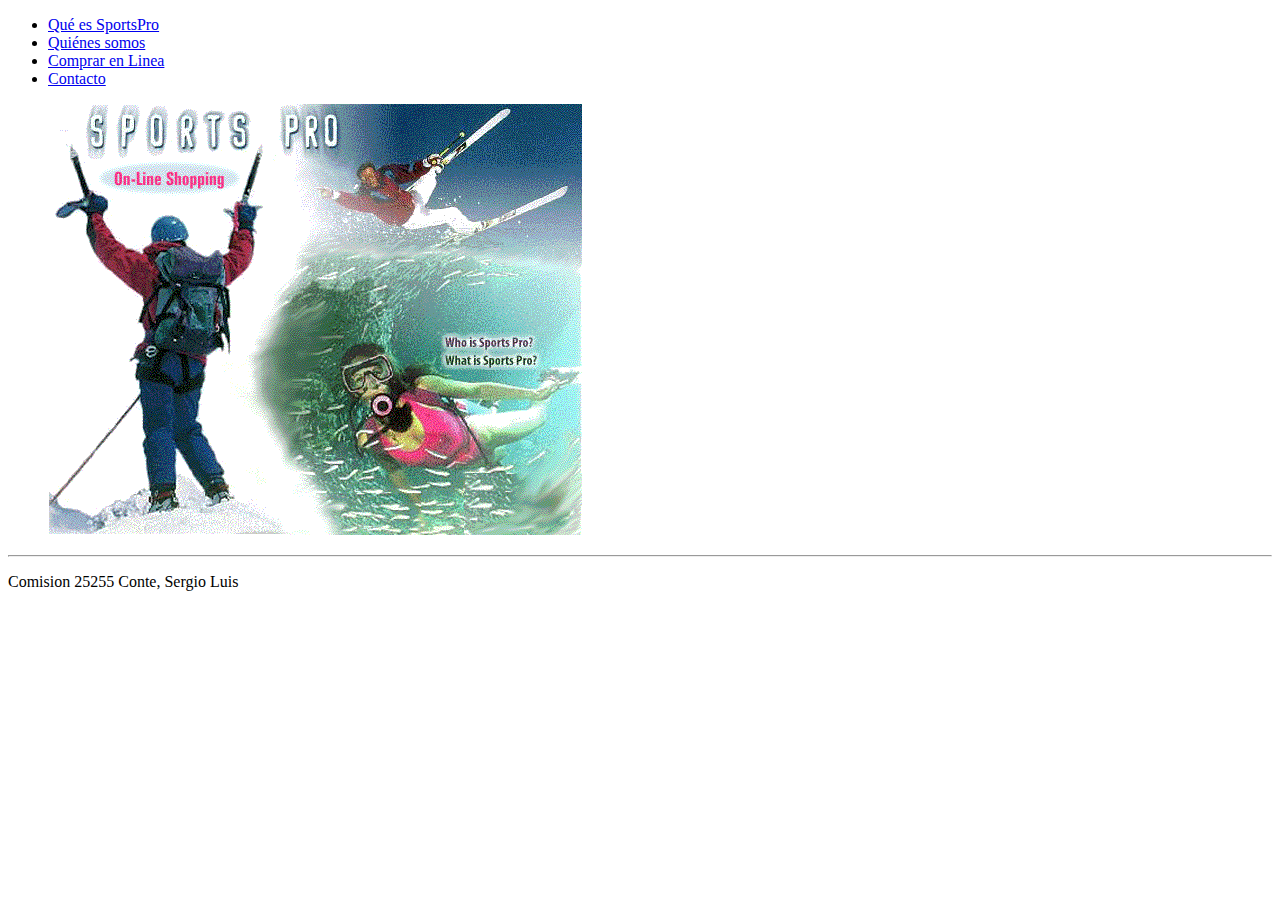
==== index.html @ 14aec65c "inclusion de la pagina de contacto en principal" ====
<!DOCTYPE html>
<html>

<head>
    <meta name="viewport" content="width=device-width, initial-scale=1.0">
    <link rel="shortcut icon" href="img/favicon.ico" type="image/x-icon">
    <title>Bienvenidos a SportsPro En Linea</title>
<link rel="stylesheet" href="css/estilos.css">

</head>

<body>
    <header>
        <section class="menu-header">
            <nav class="menu-sections">
                <ul>
                    <li><a href="#">Qué es SportsPro</a></li>
                    <li><a href="#">Quiénes somos</a></li>
                    <li><a href="#">Comprar en Linea</a></li>
                    <li><a href="/static/contacto.html">Contacto</a></li>
                </ul>
            </nav>
        </section>
    </header>

    <main>
        <figure class="contenedorImagen centered">
            <img id="imagen-index" src="img/sportpro.gif">
        </figure>
    </main>

    <footer id="footer">
        <hr>
        <p>Comision 25255 Conte, Sergio Luis </p>
    </footer>

</body>

</html>
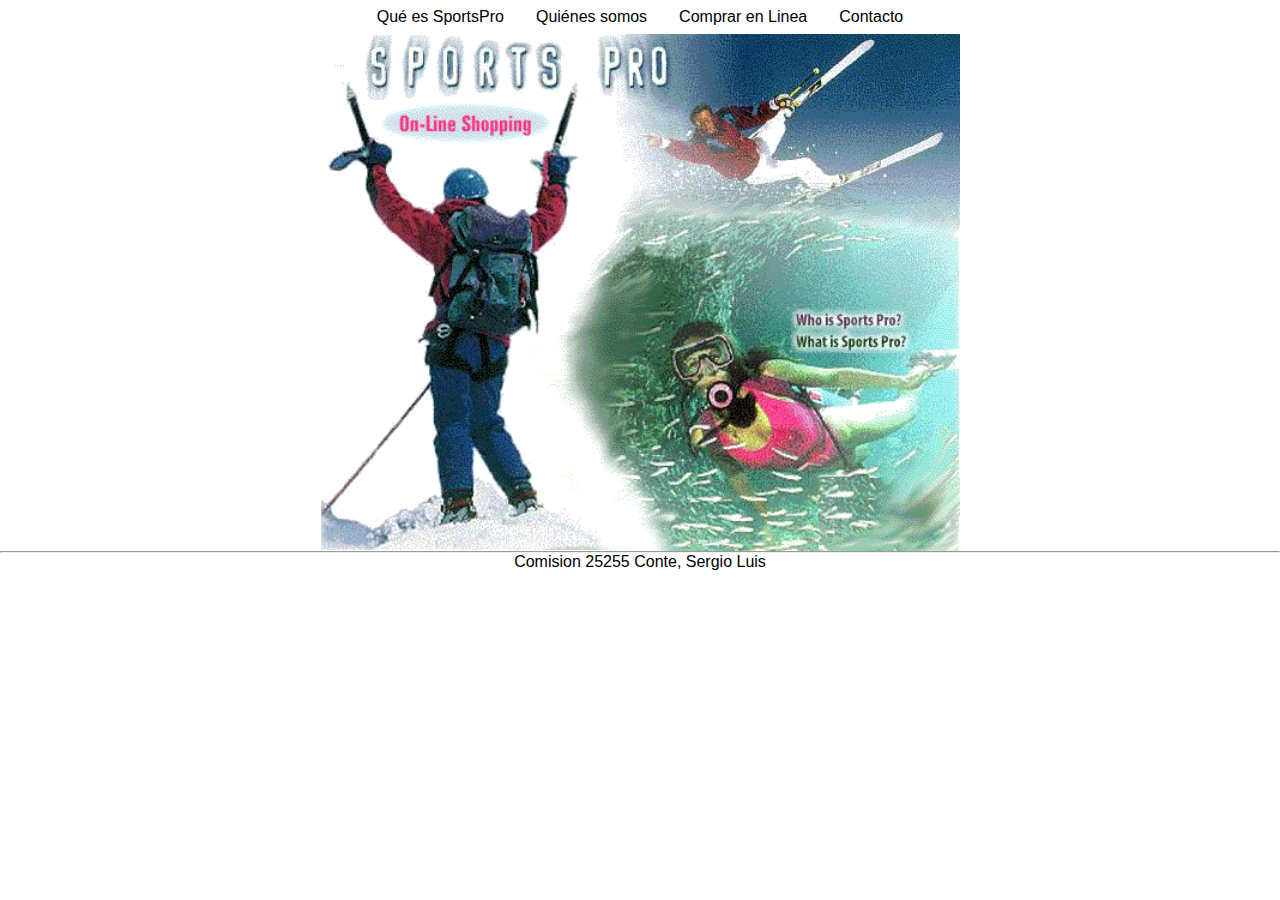
==== commit 4bac93d9: "contacto formato uno" ====
--- a/index.html
+++ b/index.html
@@ -17,7 +17,7 @@
                     <li><a href="#">Qué es SportsPro</a></li>
                     <li><a href="#">Quiénes somos</a></li>
                     <li><a href="#">Comprar en Linea</a></li>
-                    <li><a href="/static/contacto.html">Contacto</a></li>
+                    <li><a href="static/contacto.html">Contacto</a></li>
                 </ul>
             </nav>
         </section>
@@ -29,7 +29,7 @@
         </figure>
     </main>
 
-    <footer id="footer">
+    <footer  id="fDescripcionEquipo">
         <hr>
         <p>Comision 25255 Conte, Sergio Luis </p>
     </footer>
--- a/css/estilos.css
+++ b/css/estilos.css
@@ -0,0 +1,193 @@
+/* Reset styles */
+* {
+    margin: 0;
+    padding: 0;
+    box-sizing: border-box;
+}
+
+/* Body */
+body {
+    font-family: Arial, sans-serif;
+}
+
+/*--- Para el Menu General --- */
+.menu-header {
+    display: flex;
+    justify-content: space-around;
+    flex-wrap: wrap;
+}
+
+.menu-sections ul {
+    list-style-type: none;
+    padding: 0;
+}
+
+.menu-botton {
+    padding: 5px 15px;
+    background-color: rgba(85, 85, 85, 0);
+    color: var(--bg-colortext1);
+    cursor: pointer;
+    margin: 0 5px;
+}
+
+.menu-botton:hover {
+    opacity: 0.7;
+    background-color: rgb(131, 154, 237, 0.4);
+}
+
+li {
+    float: left;
+}
+
+li a {
+    display: block;
+    padding: 8px 16px;
+    text-align: center;
+    text-decoration: none;
+    color: var(--bg-colortext1);
+}
+
+li a:hover {
+    background-color: var(--bg-hover);
+    transition: 0.5s;
+}
+/*------FIN para menu general ----*/
+
+/*--- Lo usamos para la imagen que va despues del menu --*/
+.contenedorImagen {
+    width: auto;
+    height: auto;
+    text-align: center
+}
+
+/*-- Lo usamos para posicionar el footer --*/
+#fDescripcionEquipo {
+    text-align: center;
+}
+
+/*-- las definiciones de imagen las usamos para posicionar las imagenes
+     en diferentes pantallas en el header --*/
+.imagen {
+    height: auto;
+    width: auto;
+    border: 0;
+    display: block;
+    margin: 0 auto;
+    object-fit: cover;
+}
+
+.imagen-detalle {
+    width: 70%;
+    border: 0;
+    display: block;
+    margin: 0 auto;
+    object-fit: cover;
+}
+
+#imagen-index {
+    height: 100%;
+    width: 50%;
+    border: 0;
+    display: block;
+    margin: 0 auto;
+
+}
+
+.headerGIF {
+    display: block;
+    margin: 0 auto;
+    width: auto;
+    height: auto;
+    object-fit: cover;
+}
+
+#cabecera {
+    display: "center";
+}
+
+.markesina {
+    display: "center";
+}
+
+.error-message{
+    color: red;
+}
+
+/*-- todas las forms la usamos en contacto.html --*/
+/*-- todas las forms la usamos en contacto.html --*/
+.form-container {
+    display: flex;
+    justify-content: center;
+    align-items: center;
+    height: 100%;
+}
+
+.form-box {
+    width: 350px;
+    padding: 20px;
+    background-color: var(--bg-formBox);
+    border-radius: 5px;
+    box-shadow: 0 10px 10px 5px rgba(0, 0, 0, 0.1);
+}
+
+.form-box label {
+    text-align: left;
+}
+
+.form-box input {
+    width: 100%;
+    padding: 10px;
+    margin-bottom: 15px;
+    border: 1px solid var(--bg-formInput);
+    border-radius: 3px;
+    box-sizing: border-box;
+}
+
+/*-- este es un tipo de boton --*/
+.ingresar {
+    background-color: green;
+    cursor: pointer;
+    font-family: Verdana, Arial, Helvetica, sans-serif;
+    height: auto !important;
+    overflow: visible;
+    padding: 3px !important;
+    width: auto !important;
+}
+
+.ingresar:hover {
+    background-color: var(--bg-ingHover);
+    font-weight: bold;
+
+
+/*-- Lo usamos para posicionar el footer --*/
+#fDescripcionEquipo {
+    text-align: center;
+}
+
+
+/* Responsive */
+@media only screen and (max-width: 320px) {
+    header h1, h2 {
+        font-size: 24px;
+    }
+    .headerGIF {
+        width: 80%;
+    }
+}
+
+@media only screen and (max-width: 720px) {
+    header h1, h2 {
+        font-size: 28px;
+    }
+
+    .headerGIF {
+        width: 80%;
+
+    }
+}
+
+@media only screen and (min-width: 1025px) {
+    header h1, h2 {
+        font-size: 36px;
+    }
+}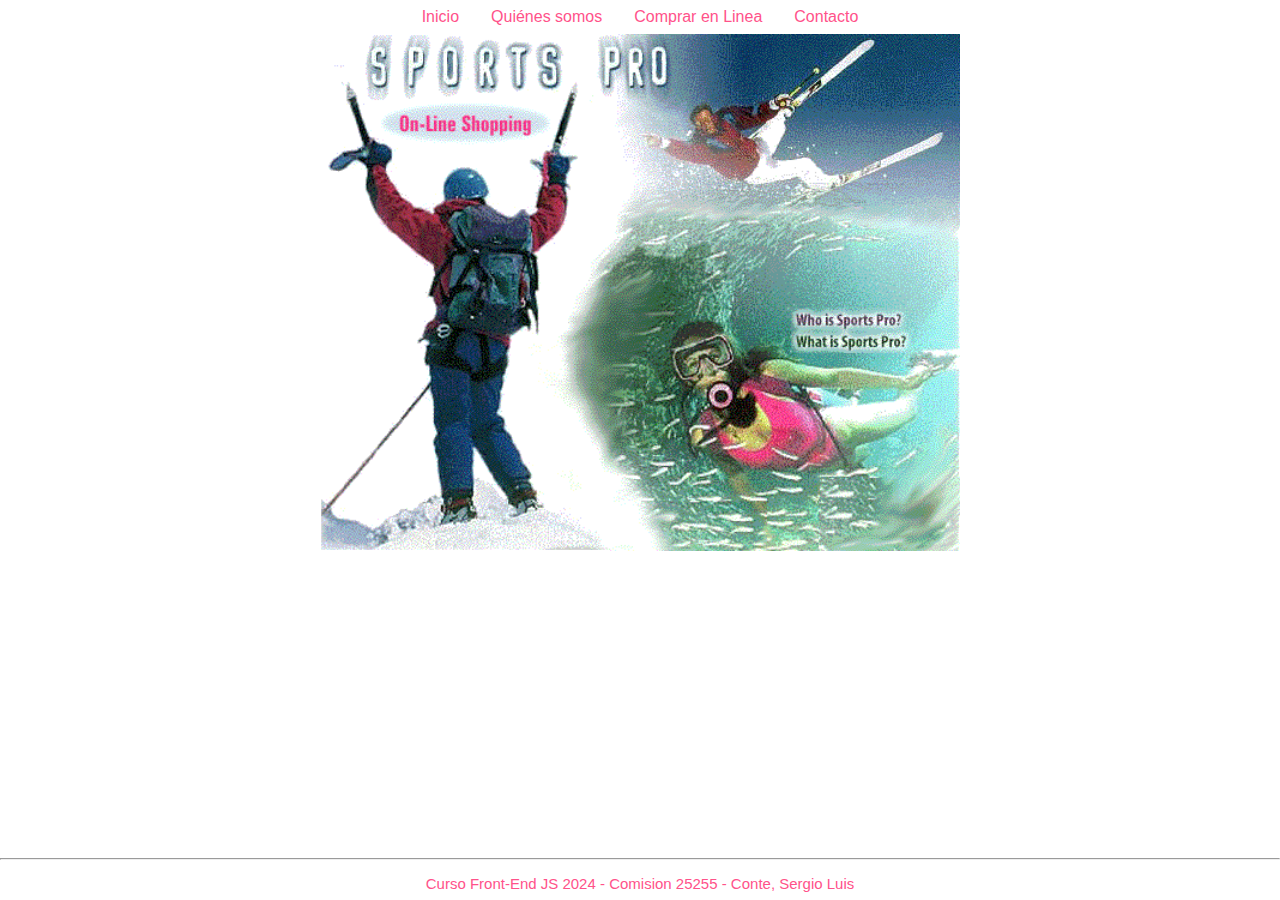
==== commit b082ebb3: "cambios en estilos de footer y menu" ====
--- a/index.html
+++ b/index.html
@@ -3,9 +3,9 @@
 
 <head>
     <meta name="viewport" content="width=device-width, initial-scale=1.0">
-    <link rel="shortcut icon" href="img/favicon.ico" type="image/x-icon">
+    <link rel="shortcut icon" href="/img/favicon.ico" type="image/x-icon">
     <title>Bienvenidos a SportsPro En Linea</title>
-<link rel="stylesheet" href="css/estilos.css">
+<link rel="stylesheet" href="/css/estilos.css">
 
 </head>
 
@@ -14,10 +14,10 @@
         <section class="menu-header">
             <nav class="menu-sections">
                 <ul>
-                    <li><a href="#">Qué es SportsPro</a></li>
-                    <li><a href="#">Quiénes somos</a></li>
+                    <li><a href="index.html">Inicio</a></li>
+                    <li><a href="/static/quienesSomos.html">Quiénes somos</a></li>
                     <li><a href="#">Comprar en Linea</a></li>
-                    <li><a href="static/contacto.html">Contacto</a></li>
+                    <li><a href="/static/contacto.html">Contacto</a></li>
                 </ul>
             </nav>
         </section>
@@ -25,13 +25,13 @@
 
     <main>
         <figure class="contenedorImagen centered">
-            <img id="imagen-index" src="img/sportpro.gif">
+            <img id="imagen-index" src="/img/sportpro.gif">
         </figure>
     </main>
 
-    <footer  id="fDescripcionEquipo">
+    <footer id="fDescripcionEquipo">
         <hr>
-        <p>Comision 25255 Conte, Sergio Luis </p>
+        <p>Curso Front-End JS 2024 - Comision 25255 - Conte, Sergio Luis </p>
     </footer>
 
 </body>
--- a/css/estilos.css
+++ b/css/estilos.css
@@ -11,17 +11,27 @@
 }
 
 /*--- Para el Menu General --- */
+:root {
+    --bg-formBox: #f6f8fa;
+    --bg-formInput: #ccc;
+    --bg-ingresar: #1c8f3d;
+    --bg-colorIngr: #fff;
+    --bg-ingHover: #1a7f37;
+    --bg-avisoInf: #666;
+    --bg-color: #e2dcff;
+    --bg-colorHeader: #4930cd;
+    --bg-colortext1: #ff528a;
+    --bg-hover: #a997ff;
+}
 .menu-header {
     display: flex;
     justify-content: space-around;
     flex-wrap: wrap;
 }
-
 .menu-sections ul {
     list-style-type: none;
     padding: 0;
 }
-
 .menu-botton {
     padding: 5px 15px;
     background-color: rgba(85, 85, 85, 0);
@@ -29,16 +39,13 @@
     cursor: pointer;
     margin: 0 5px;
 }
-
 .menu-botton:hover {
     opacity: 0.7;
     background-color: rgb(131, 154, 237, 0.4);
 }
-
 li {
     float: left;
 }
-
 li a {
     display: block;
     padding: 8px 16px;
@@ -46,7 +53,6 @@
     text-decoration: none;
     color: var(--bg-colortext1);
 }
-
 li a:hover {
     background-color: var(--bg-hover);
     transition: 0.5s;
@@ -63,7 +69,51 @@
 /*-- Lo usamos para posicionar el footer --*/
 #fDescripcionEquipo {
     text-align: center;
-}
+    width:100%;
+    height:50px;
+    position: absolute;
+    bottom: 0;
+    display: grid;
+    align-items: center;
+    font-size: 15px;
+    color: var(--bg-colortext1);
+}
+    
+/*-- Lo usamos para quienesSomos     --*/
+/*-- sobre todo por el tema del iFrame --*/
+.section-container {
+    text-align: end;
+}
+
+.main-container {
+    display: grid;
+    grid-template-columns: repeat(2, 1fr);
+    grid-gap: 10px;
+    grid-auto-rows: minmax(auto, auto);
+}
+
+.embed-container {
+    position: relative;
+    padding-bottom: 56.25%;
+    height: 0;
+    overflow: hidden;
+}
+
+.embed-containerImage {
+    position: relative;
+    padding-bottom: 56.25%;
+    height: 0;
+    overflow: hidden;
+}
+
+.embed-container iframe {
+    position: absolute;
+    top: 0;
+    left: 0;
+    width: 100%;
+    height: 100%;
+}
+/*------ FIN de quienesSomos ----*/
 
 /*-- las definiciones de imagen las usamos para posicionar las imagenes
      en diferentes pantallas en el header --*/
@@ -159,12 +209,6 @@
     font-weight: bold;
 
 
-/*-- Lo usamos para posicionar el footer --*/
-#fDescripcionEquipo {
-    text-align: center;
-}
-
-
 /* Responsive */
 @media only screen and (max-width: 320px) {
     header h1, h2 {
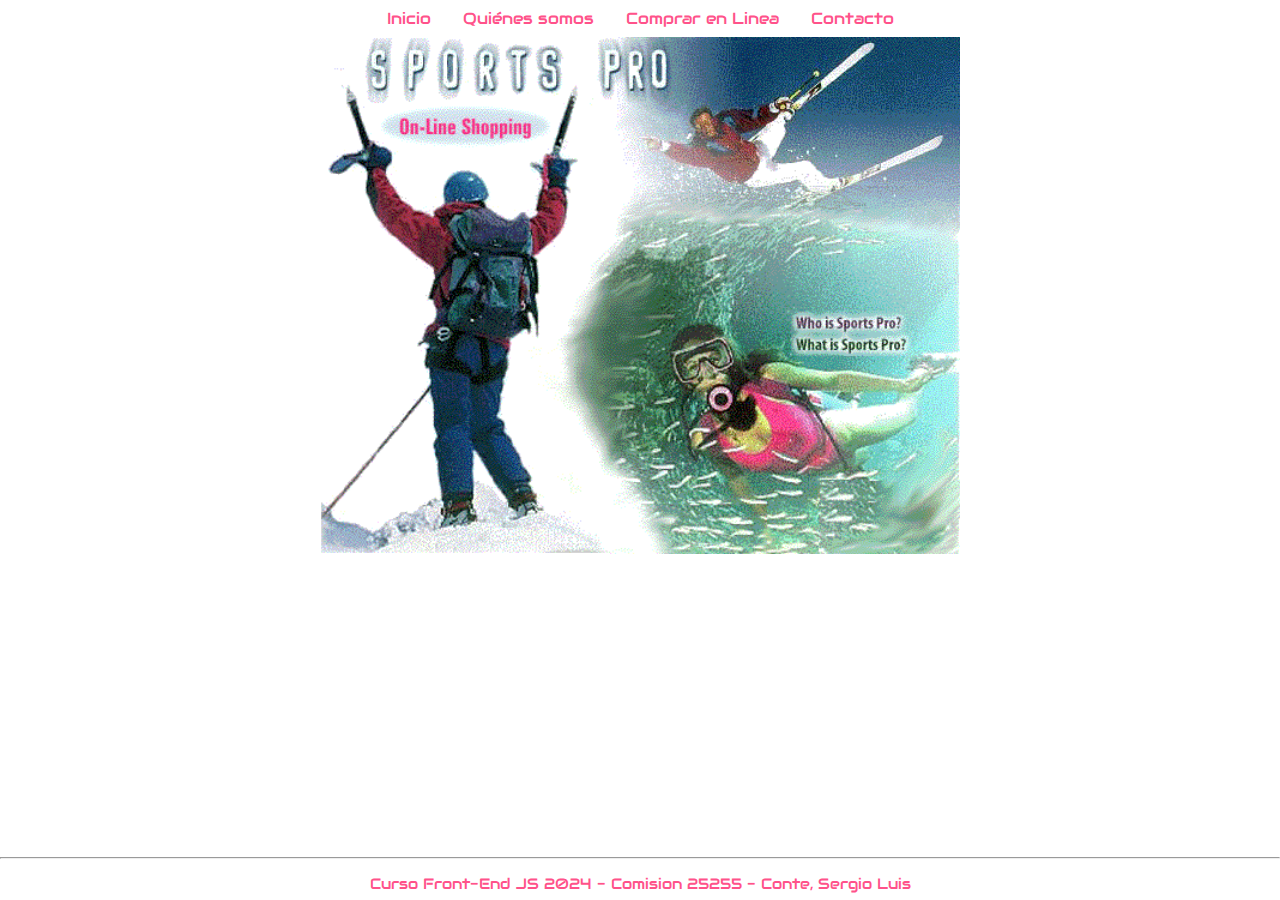
==== commit 5e250116: "responsive en contactos y uso de google fonts en body" ====
--- a/index.html
+++ b/index.html
@@ -6,6 +6,7 @@
     <link rel="shortcut icon" href="/img/favicon.ico" type="image/x-icon">
     <title>Bienvenidos a SportsPro En Linea</title>
 <link rel="stylesheet" href="/css/estilos.css">
+
 
 </head>
 
--- a/css/estilos.css
+++ b/css/estilos.css
@@ -1,3 +1,5 @@
+@import url("https://fonts.googleapis.com/css?family=Audiowide");
+
 /* Reset styles */
 * {
     margin: 0;
@@ -5,9 +7,9 @@
     box-sizing: border-box;
 }
 
-/* Body */
+/*uso de google fonts en el body de las paginas*/
 body {
-    font-family: Arial, sans-serif;
+    font-family: "Audiowide", serif;
 }
 
 /*--- Para el Menu General --- */
@@ -164,7 +166,6 @@
 }
 
 /*-- todas las forms la usamos en contacto.html --*/
-/*-- todas las forms la usamos en contacto.html --*/
 .form-container {
     display: flex;
     justify-content: center;
@@ -210,28 +211,49 @@
 
 
 /* Responsive */
-@media only screen and (max-width: 320px) {
-    header h1, h2 {
-        font-size: 24px;
+/* Media Queries */
+
+    /* Pantallas pequeñas (móviles) */
+    @media (max-width: 768px) {
+        .menu-sections ul {
+            flex-direction: column;
+            align-items: center;
+        }
+
+        .menu-sections li {
+            margin-bottom: 10px;
+        }
+
+        form {
+            width: 90%;
+        }
+
+        .contenedorImagen img {
+            width: 100%;
+            height: auto;
+        }
     }
-    .headerGIF {
-        width: 80%;
-    }
-}
-
-@media only screen and (max-width: 720px) {
-    header h1, h2 {
-        font-size: 28px;
-    }
-
-    .headerGIF {
-        width: 80%;
-
-    }
-}
-
-@media only screen and (min-width: 1025px) {
-    header h1, h2 {
-        font-size: 36px;
-    }
-}+
+    /* Pantallas muy pequeñas (móviles en orientación vertical) */
+    @media (max-width: 480px) {
+        .menu-sections a {
+            font-size: 14px;
+        }
+
+        form {
+            padding: 15px;
+        }
+
+        input[type="text"],
+        input[type="email"],
+        select,
+        textarea,
+        #submit {
+            font-size: 14px;
+        }
+
+        textarea {
+            width: 100%;
+            height: auto;
+        }
+    }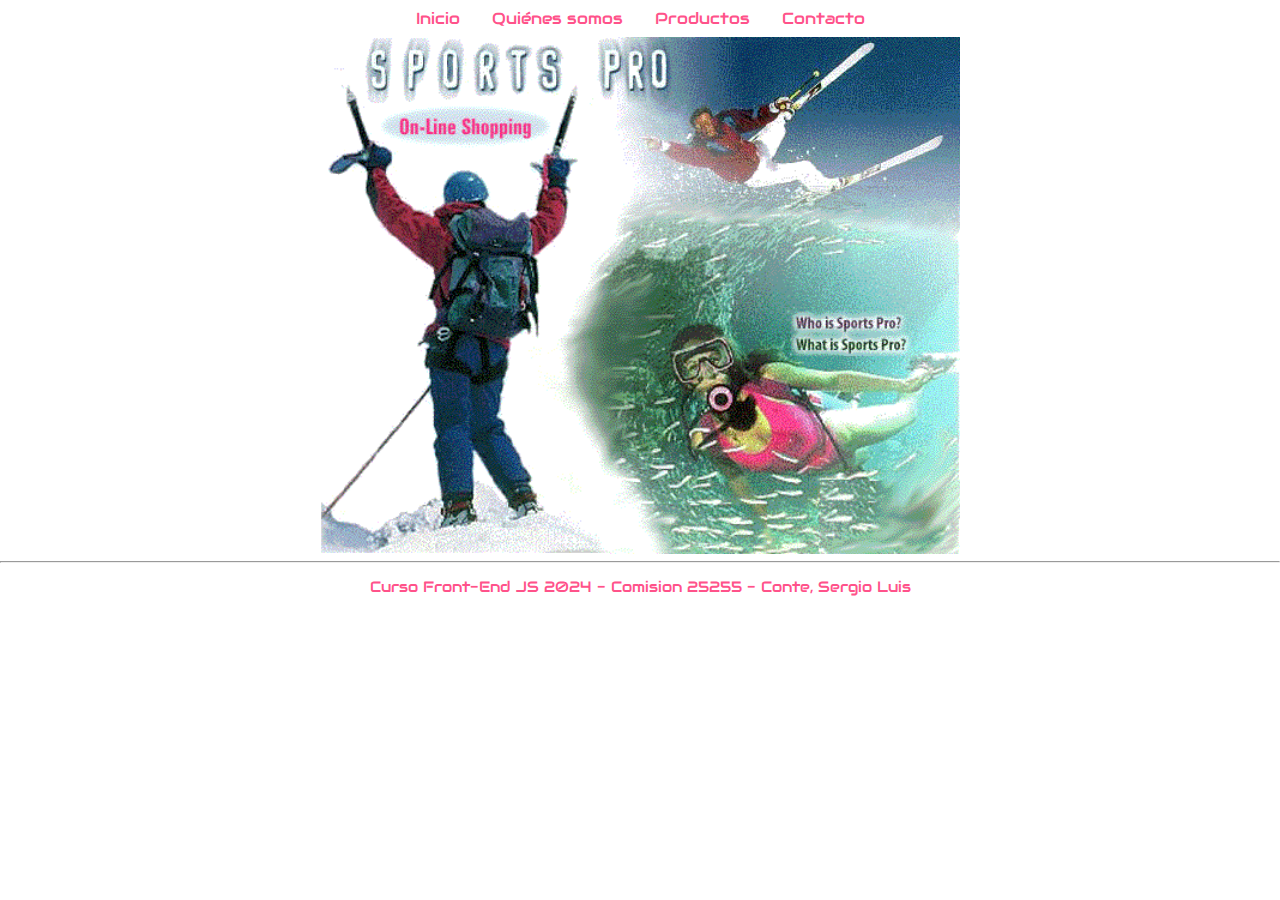
==== commit 6fa1d166: "incorporacion pagina productos" ====
--- a/index.html
+++ b/index.html
@@ -15,9 +15,9 @@
         <section class="menu-header">
             <nav class="menu-sections">
                 <ul>
-                    <li><a href="index.html">Inicio</a></li>
+                    <li><a href="./index.html">Inicio</a></li>
                     <li><a href="/static/quienesSomos.html">Quiénes somos</a></li>
-                    <li><a href="#">Comprar en Linea</a></li>
+                    <li><a href="/static/productos.html">Productos</a></li>
                     <li><a href="/static/contacto.html">Contacto</a></li>
                 </ul>
             </nav>
--- a/css/estilos.css
+++ b/css/estilos.css
@@ -73,7 +73,7 @@
     text-align: center;
     width:100%;
     height:50px;
-    position: absolute;
+    position: relative;
     bottom: 0;
     display: grid;
     align-items: center;
@@ -208,11 +208,45 @@
 .ingresar:hover {
     background-color: var(--bg-ingHover);
     font-weight: bold;
-
-
+}
+    /*para mostrar los productos en forma de cards*/
+.productos {
+        display: flex;
+        flex-wrap: wrap;
+        /* Permite que las tarjetas se muevan a la siguiente fila */
+        justify-content: space-around;
+
+    }
+
+    .card {
+        flex: 1 1 300px;
+        /* Crece, se encoge y establece un ancho base de 300px */
+        margin: 10px;
+        border: 1px solid #ccc;
+        border-radius: 8px;
+        overflow: hidden;
+        text-align: center;
+        box-shadow: 0 2px 5px rgba(0, 0, 0, 0.1);
+        transition: transform 0.3s;
+    }
+
+    .card img {
+        max-width: 100%;
+        height: auto;
+    }
+
+    .card:hover {
+        transform: scale(1.05);
+        /* Efecto al pasar el mouse */
+    }
 /* Responsive */
 /* Media Queries */
-
+@media (max-width: 600px) {
+    .card {
+        flex: 1 1 100%;
+        /* En pantallas pequeñas, las tarjetas ocupan el 100% */
+    }
+}
     /* Pantallas pequeñas (móviles) */
     @media (max-width: 768px) {
         .menu-sections ul {
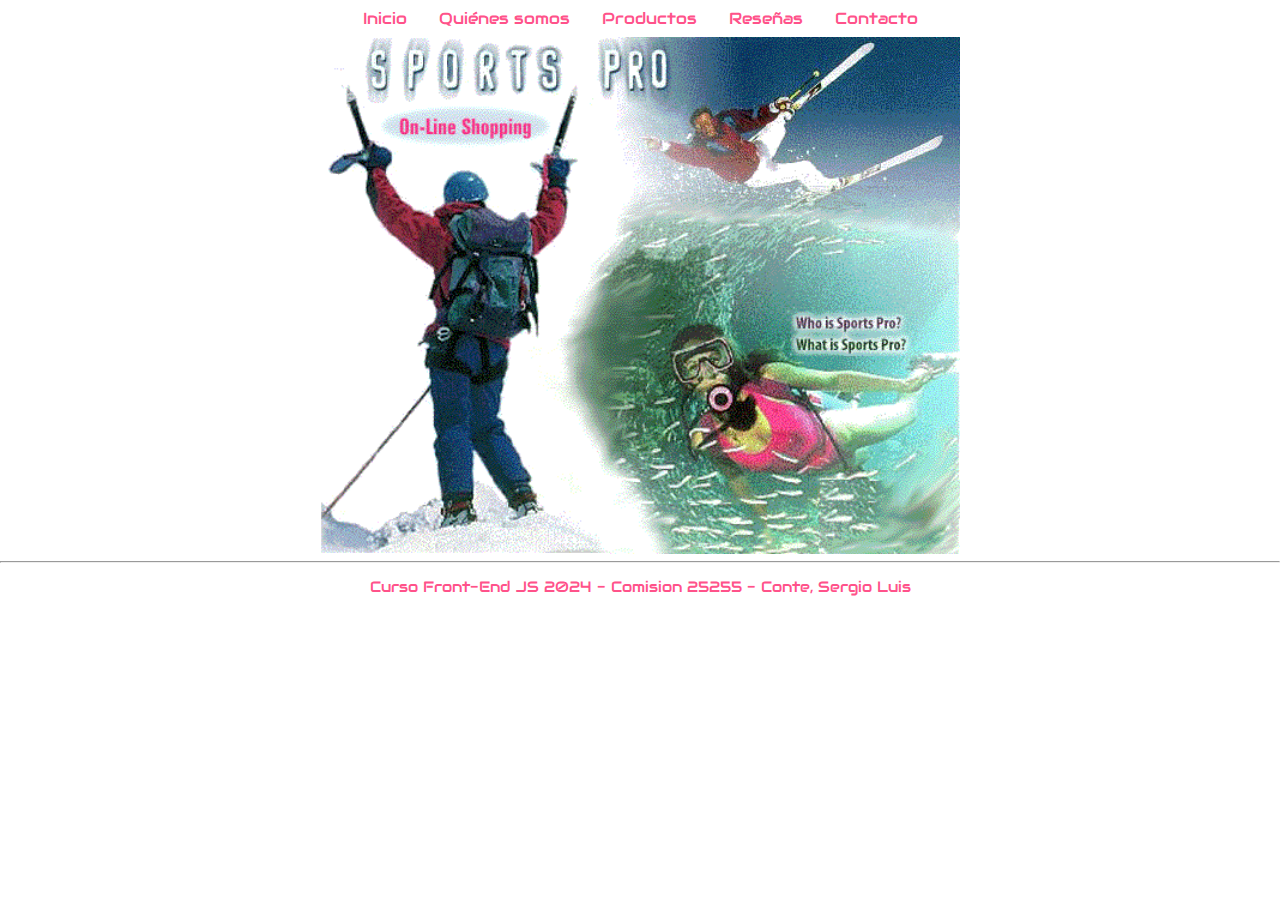
==== commit 63ce398c: "incorporacion de la pagina de reseñas" ====
--- a/index.html
+++ b/index.html
@@ -18,6 +18,7 @@
                     <li><a href="./index.html">Inicio</a></li>
                     <li><a href="/static/quienesSomos.html">Quiénes somos</a></li>
                     <li><a href="/static/productos.html">Productos</a></li>
+                    <li><a href="/static/resenias.html">Reseñas</a></li>
                     <li><a href="/static/contacto.html">Contacto</a></li>
                 </ul>
             </nav>
--- a/css/estilos.css
+++ b/css/estilos.css
@@ -25,6 +25,9 @@
     --bg-colortext1: #ff528a;
     --bg-hover: #a997ff;
 }
+.headerSubtitulo {
+    text-align: center
+}
 .menu-header {
     display: flex;
     justify-content: space-around;
@@ -239,6 +242,32 @@
         transform: scale(1.05);
         /* Efecto al pasar el mouse */
     }
+
+    /*--para reseñas--*/
+        /* Configuración del grid */
+        .reviews-grid {
+            display: grid;
+            grid-template-columns: repeat(auto-fill, minmax(250px, 1fr));
+            gap: 1rem;
+            padding: 2rem;
+        }
+    
+        .review {
+            background-color: white;
+            border: 1px solid #ddd;
+            border-radius: 8px;
+            padding: 1rem;
+            box-shadow: 0 2px 4px rgba(0, 0, 0, 0.1);
+        }
+    
+        .review h2 {
+            margin-top: 0;
+        }
+    
+        .review p {
+            margin: 0.5rem 0;
+        }
+    /*-- fin de las reseñas--*/
 /* Responsive */
 /* Media Queries */
 @media (max-width: 600px) {
@@ -246,6 +275,9 @@
         flex: 1 1 100%;
         /* En pantallas pequeñas, las tarjetas ocupan el 100% */
     }
+    .reviews-grid {
+        grid-template-columns: 1fr;
+    }
 }
     /* Pantallas pequeñas (móviles) */
     @media (max-width: 768px) {
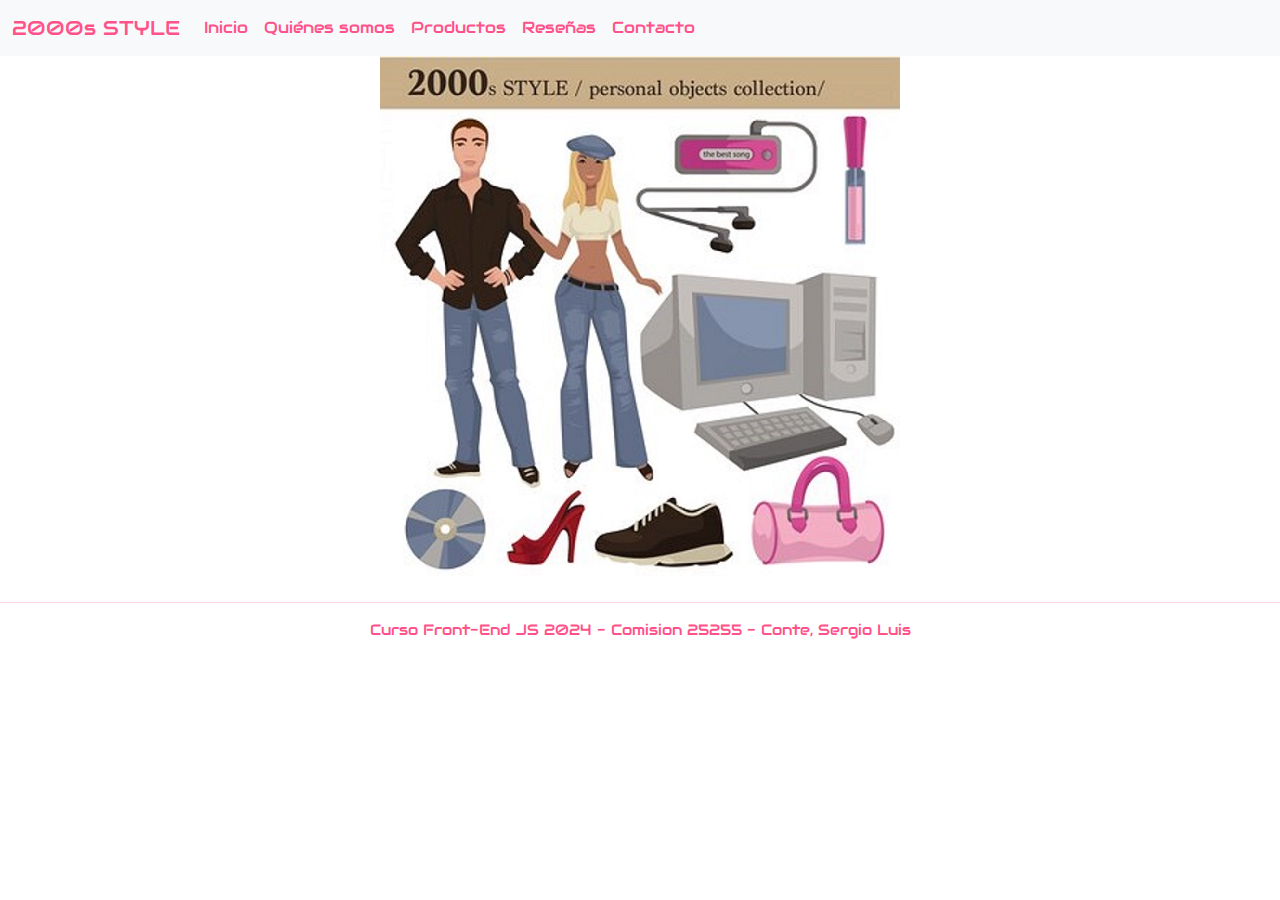
==== commit 1d4f6ee7: "trabajo final" ====
--- a/index.html
+++ b/index.html
@@ -3,31 +3,56 @@
 
 <head>
     <meta name="viewport" content="width=device-width, initial-scale=1.0">
-    <link rel="shortcut icon" href="/img/favicon.ico" type="image/x-icon">
-    <title>Bienvenidos a SportsPro En Linea</title>
-<link rel="stylesheet" href="/css/estilos.css">
-
-
+    <link href="https://cdn.jsdelivr.net/npm/bootstrap@5.3.2/dist/css/bootstrap.min.css" rel="stylesheet">
+    <script src="https://cdn.jsdelivr.net/npm/bootstrap@5.3.2/dist/js/bootstrap.bundle.min.js"></script>
+    <link rel="stylesheet" href="/css/styles.css">
+    <title>Bienvenidos a 2000s STYLE En Línea</title>
 </head>
 
 <body>
-    <header>
-        <section class="menu-header">
-            <nav class="menu-sections">
-                <ul>
-                    <li><a href="./index.html">Inicio</a></li>
-                    <li><a href="/static/quienesSomos.html">Quiénes somos</a></li>
-                    <li><a href="/static/productos.html">Productos</a></li>
-                    <li><a href="/static/resenias.html">Reseñas</a></li>
-                    <li><a href="/static/contacto.html">Contacto</a></li>
+<header>
+    <nav class="navbar navbar-expand-lg navbar-light bg-light">
+        <div class="container-fluid">
+            <!-- Logo -->
+            <a class="navbar-brand" href="./index.html" style="color: var(--bg-colortext1);">2000s STYLE</a>
+
+            <!-- Botón para el menú colapsable -->
+            <button class="navbar-toggler" type="button" data-bs-toggle="collapse" data-bs-target="#navbarNav"
+                aria-controls="navbarNav" aria-expanded="false" aria-label="Toggle navigation">
+                <span class="navbar-toggler-icon"></span>
+            </button>
+
+            <!-- Enlaces del menú -->
+            <div class="collapse navbar-collapse" id="navbarNav">
+                <ul class="navbar-nav">
+                    <li class="nav-item">
+                        <a class="nav-link" href="./index.html" style="color: var(--bg-colortext1);">Inicio</a>
+                    </li>
+                    <li class="nav-item">
+                        <a class="nav-link" href="/static/quienesSomos.html"
+                            style="color: var(--bg-colortext1);">Quiénes somos</a>
+                    </li>
+                    <li class="nav-item">
+                        <a class="nav-link" href="/static/productos.html"
+                            style="color: var(--bg-colortext1);">Productos</a>
+                    </li>
+                    <li class="nav-item">
+                        <a class="nav-link" href="/static/resenias.html"
+                            style="color: var(--bg-colortext1);">Reseñas</a>
+                    </li>
+                    <li class="nav-item">
+                        <a class="nav-link" href="/static/contacto.html"
+                            style="color: var(--bg-colortext1);">Contacto</a>
+                    </li>
                 </ul>
-            </nav>
-        </section>
-    </header>
+            </div>
+        </div>
+    </nav>
+</header>
 
     <main>
         <figure class="contenedorImagen centered">
-            <img id="imagen-index" src="/img/sportpro.gif">
+            <img id="imagen-index" src="/img/PersonalStyle.jpg">
         </figure>
     </main>
 
--- a/css/styles.css
+++ b/css/styles.css
@@ -0,0 +1,396 @@
+@import url('https://fonts.googleapis.com/css2?family=Audiowide&family=Open+Sans:ital,wght@0,300..800;1,300..800&display=swap');
+
+
+/* Reset styles */
+* {
+    margin: 0;
+    padding: 0;
+    box-sizing: border-box;
+}
+
+/*uso de google fonts en el body de las paginas*/
+body {
+    font-family: "Audiowide", serif;
+}
+
+/*--- Para el menu y otros --- */
+:root {
+    --bg-formBox: #f6f8fa;
+    --bg-formInput: #ccc;
+    --bg-ingresar: #1c8f3d;
+    --bg-colorIngr: #fff;
+    --bg-ingHover: #1a7f37;
+    --bg-avisoInf: #666;
+    --bg-color: #e2dcff;
+    --bg-colorHeader: #4930cd;
+    --bg-colortext1: #ff528a;
+    --bg-hover: #a997ff;
+}
+
+/*-------------MENU-----------------------------*/
+/* Definir el color de los enlaces del navbar */
+.navbar-nav .nav-link {
+    color: var(--bg-colortext1);
+    transition: color 0.3s ease, transform 0.3s ease;
+
+}
+
+.navbar-nav .nav-link:hover {
+    color: #f39c12;
+
+    transform: scale(1.1);
+
+    text-decoration: underline;
+
+}
+/*---------------------------------------------------------*/
+
+.headerSubtitulo {
+    text-align: center
+}
+
+/*--- Para la imagen que va despues del menu --*/
+.contenedorImagen {
+    width: 100%;
+    height: auto;
+    text-align: center;
+    margin-bottom: 10px;
+}
+
+/* Estilo base para la imagen */
+.contenedorImagen img {
+    max-width: 100%;
+    height: auto;
+    display: block;
+    margin: 0 auto;
+}
+
+/*-- Para posicionar el footer --*/
+#fDescripcionEquipo {
+    text-align: center;
+    width:100%;
+    height:50px;
+    position: relative;
+    bottom: 0;
+    display: grid;
+    align-items: center;
+    font-size: 15px;
+    color: var(--bg-colortext1);
+
+}
+    
+/*--QUIENES SOMOS --*/
+/*-- sobre todo por el tema del iFrame --*/
+.section-container {
+    text-align: end;
+}
+
+.main-container {
+    display: grid;
+    grid-template-columns: repeat(2, 1fr);
+    grid-gap: 10px;
+    grid-auto-rows: minmax(auto, auto);
+}
+
+.embed-container {
+    position: relative;
+    padding-bottom: 56.25%;
+    height: 0;
+    overflow: hidden;
+}
+
+.embed-containerImage {
+    position: relative;
+    padding-bottom: 56.25%;
+    height: 0;
+    overflow: hidden;
+}
+
+.embed-container iframe {
+    position: absolute;
+    top: 0;
+    left: 0;
+    width: 100%;
+    height: 100%;
+}
+/*------ FIN de quienesSomos ----*/
+
+/*-- las definiciones de imagen son para posicionar las imagenes
+     en diferentes pantallas en el header --*/
+.imagen {
+    height: auto;
+    width: auto;
+    border: 0;
+    display: block;
+    margin: 0 auto;
+    object-fit: cover;
+}
+
+.imagen-detalle {
+    width: 70%;
+    border: 0;
+    display: block;
+    margin: 0 auto;
+    object-fit: cover;
+}
+
+#imagen-index {
+    height: auto;
+    width: auto;
+    border: 0;
+    display: block;
+    margin: 0 auto;
+    margin-bottom: 0;
+}
+
+.headerGIF {
+    display: block;
+    margin: 0 auto;
+    width: auto;
+    height: auto;
+    object-fit: cover;
+}
+
+#cabecera {
+    display: "center";
+}
+
+.markesina {
+    display: "center";
+}
+
+.error-message{
+    color: red;
+}
+
+/*-- Para contacto.html --*/
+/* Estilos específicos para centrar los campos del formulario en contacto.html */
+.contacto-page .contenedorImagen {
+    margin-bottom: 10px;
+    padding-bottom: 0;
+}
+
+.contacto-page #imagen-index {
+    margin-bottom: 0;
+}
+
+.contacto-page .form-container {
+    display: flex;
+    flex-direction: column;
+    justify-content: center;
+    align-items: center;
+    min-height: 100vh;
+    margin: 0 auto;
+    padding: 20px;
+}
+
+.contacto-page .form-box {
+    display: flex;
+    flex-direction: column;
+    align-items: center;
+    width: 100%;
+    max-width: 500px;
+    background-color: var(--bg-formBox);
+    padding: 20px;
+    border-radius: 8px;
+    box-shadow: 0 4px 8px rgba(0, 0, 0, 0.1);
+    gap: 15px;
+    margin-top: 0;
+    gap: 15px;
+}
+
+.form-box label {
+    display: block;
+    width: auto;
+    font-weight: bold;
+}
+.contacto-page .form-box input,
+.contacto-page .form-box select,
+.contacto-page .form-box textarea {
+    width: 100%;
+    max-width: 400px;
+    padding: 10px;
+    margin-bottom: 10px;
+    border: 1px solid var(--bg-formInput);
+    border-radius: 5px;
+    font-size: 1rem;
+}
+
+/* Centra el formulario dentro de su contenedor */
+.form-container {
+    justify-content: center;
+    align-items: center;
+    gap: 0;
+    min-height: auto;
+}
+
+/* Ajusta el botón de enviar para alinearse con los cambios */
+.contacto-page .ingresar {
+    width: 100%;
+    max-width: 200px;
+    padding: 10px;
+    background-color: var(--bg-ingresar);
+    color: var(--bg-colorIngr);
+    font-weight: bold;
+    text-align: center;
+    border: none;
+    border-radius: 5px;
+    cursor: pointer;
+    transition: background-color 0.3s ease;
+}
+.contacto-page .ingresar:hover {
+    background-color: var(--bg-ingHover);
+}
+
+/*-------------PRODUCTOS-----------------------*/
+/*para mostrar los productos en forma de cards*/
+.productos {
+        display: flex;
+        flex-wrap: wrap;
+        /* Permite que las tarjetas se muevan a la siguiente fila */
+        justify-content: space-around;
+
+    }
+
+    .card {
+        flex: 1 1 300px;
+        /* Crece, se encoge y establece un ancho base de 300px */
+        margin: 10px;
+        border: 1px solid #ccc;
+        border-radius: 8px;
+        overflow: hidden;
+        text-align: center;
+        box-shadow: 0 2px 5px rgba(0, 0, 0, 0.1);
+        transition: transform 0.3s;
+    }
+
+    .card img {
+        max-width: 100%;
+        height: auto;
+    }
+
+    .card:hover {
+        transform: scale(1.05);
+        /* Efecto al pasar el mouse */
+    }
+
+    /*--para reseñas--*/
+        /* Configuración del grid */
+        .reviews-grid {
+            display: grid;
+            grid-template-columns: repeat(auto-fill, minmax(250px, 1fr));
+            gap: 1rem;
+            padding: 2rem;
+        }
+    
+        .review {
+            background-color: white;
+            border: 1px solid #ddd;
+            border-radius: 8px;
+            padding: 1rem;
+            box-shadow: 0 2px 4px rgba(0, 0, 0, 0.1);
+        }
+    
+        .review h2 {
+            margin-top: 0;
+        }
+    
+        .review p {
+            margin: 0.5rem 0;
+        }
+    /*-- fin de las reseñas--*/
+/* Responsive */
+/* Media Queries */
+@media (max-width: 600px) {
+    .card {
+        flex: 1 1 100%;
+        /* En pantallas pequeñas, las tarjetas ocupan el 100% */
+    }
+    .reviews-grid {
+        grid-template-columns: 1fr;
+    }
+}
+    /* Pantallas pequeñas (móviles) */
+        /* Tablets (pantallas medianas) */
+        @media (max-width: 768px) {
+            .contenedorImagen {
+                    margin-bottom: 5px;
+                 }
+            
+                .contenedorImagen img {
+                    max-width: 90%;
+                }
+            .contacto-page .form-container {
+                padding: 10px;
+                /* Reduce el padding */
+            }
+    
+            .contacto-page .form-box {
+                max-width: 90%;
+                padding: 15px;
+            }
+    
+            .contacto-page .form-box input,
+            .contacto-page .form-box select,
+            .contacto-page .form-box textarea {
+                max-width: 100%;
+                font-size: 0.9rem;
+            }
+    
+            .contacto-page .ingresar {
+                max-width: 150px;
+                font-size: 0.9rem;
+            }
+            .menu-sections ul {
+                flex-direction: column;
+                align-items: center;
+            }
+
+            .menu-sections li {
+                margin-bottom: 10px;
+            }
+
+            form {
+                width: 90%;
+            }
+
+            .contenedorImagen img {
+                width: 100%;
+                height: auto;
+            }
+        }
+
+/* Móviles (pantallas pequeñas) */
+@media (max-width: 480px) {
+        .contenedorImagen img {
+                max-width: 100%;
+            }
+            .menu-sections a {
+                    font-size: 14px;
+                }
+            
+                form {
+                    padding: 15px;
+                }
+    .contacto-page .form-container {
+        min-height: auto;
+        padding: 5px;
+    }
+
+    .contacto-page .form-box {
+        max-width: 100%;
+        padding: 10px;
+    }
+
+    .contacto-page .form-box input,
+    .contacto-page .form-box select,
+    .contacto-page .form-box textarea {
+        font-size: 0.8rem;
+        padding: 8px;
+    }
+
+    .contacto-page .ingresar {
+        width: 100%;
+        font-size: 0.8rem;
+    }
+ }